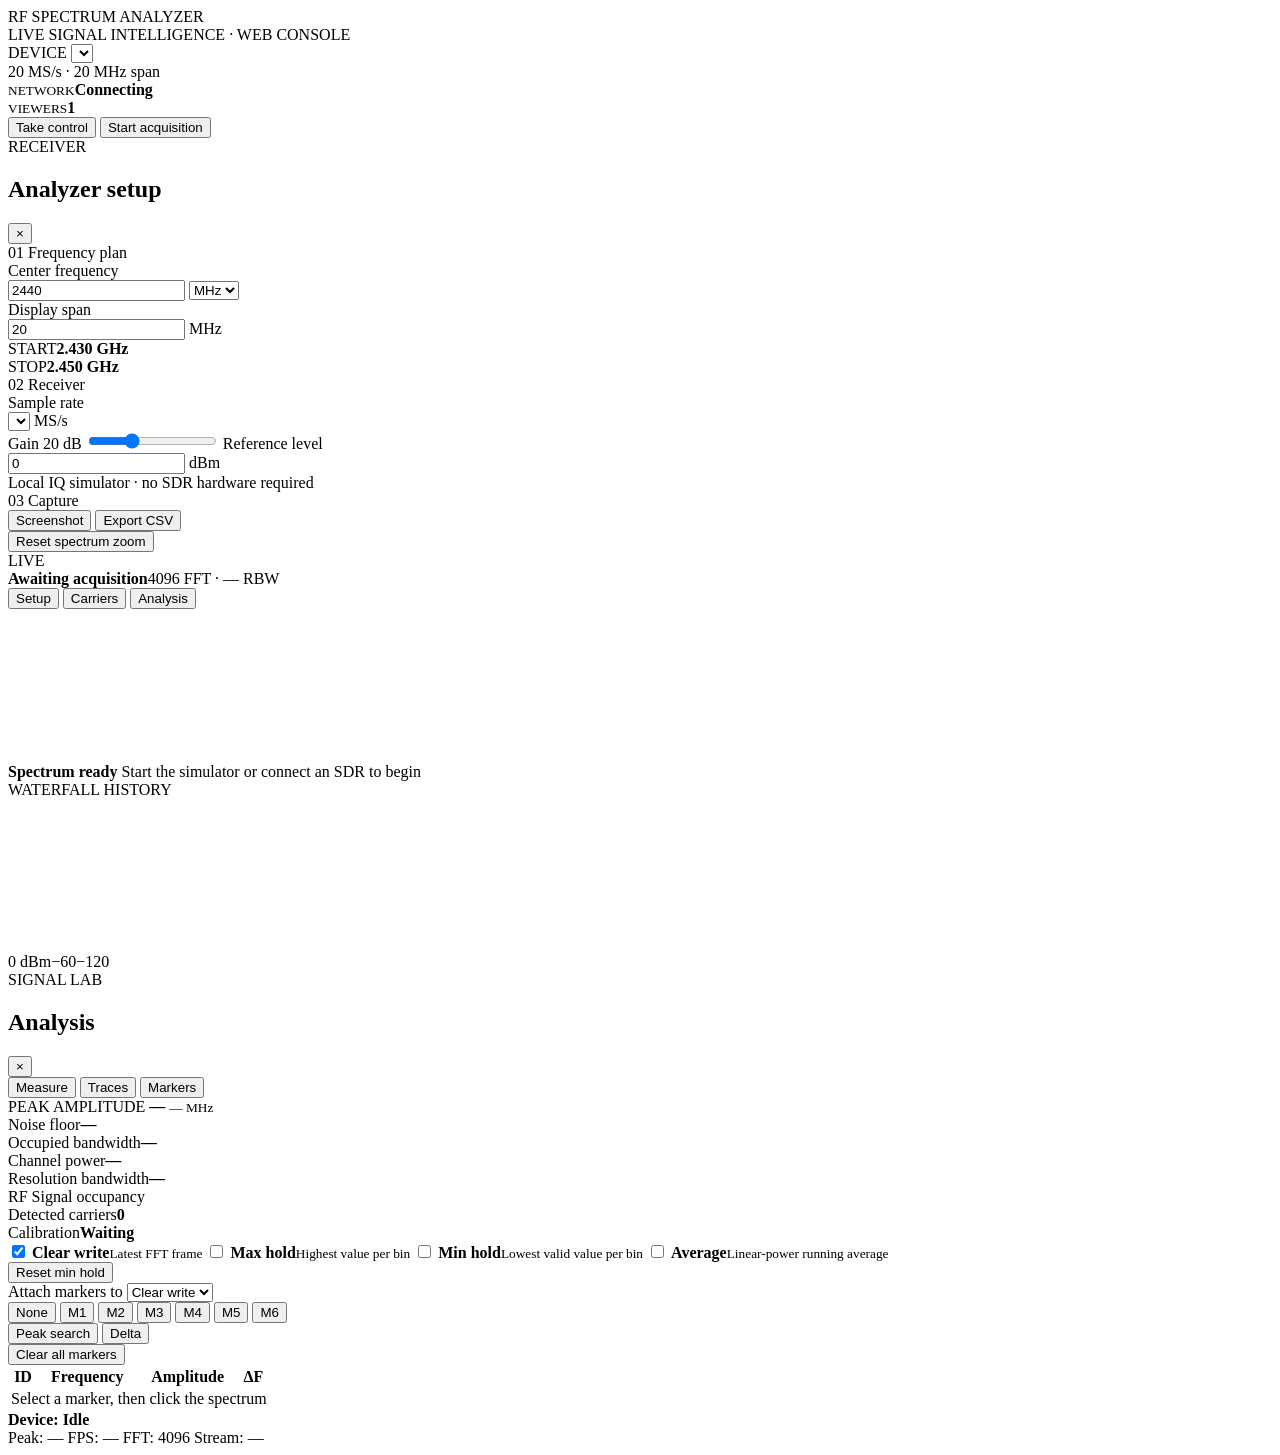
==== webapp/static/index.html @ 12edbe15 "added web feature" ====
<!doctype html>
<html lang="en">
<head>
  <meta charset="utf-8">
  <meta name="viewport" content="width=device-width, initial-scale=1">
  <meta name="theme-color" content="#050607">
  <title>RF Spectrum Analyzer</title>
  <meta name="description" content="Low-latency browser interface for HackRF, USRP, ADALM-Pluto, and the built-in IQ simulator.">
  <meta property="og:title" content="RF Spectrum Analyzer">
  <meta property="og:description" content="Live signal intelligence in a low-latency browser console.">
  <meta property="og:type" content="website">
  <meta property="og:image" content="/static/og.png">
  <link rel="stylesheet" href="/static/styles.css">
</head>
<body>
  <div id="app" class="app-shell">
    <header class="topbar">
      <div class="brand-lockup">
        <div class="brand-mark" aria-hidden="true"><span></span><span></span><span></span><span></span></div>
        <div>
          <div class="brand-title">RF SPECTRUM ANALYZER</div>
          <div class="brand-subtitle">LIVE SIGNAL INTELLIGENCE · WEB CONSOLE</div>
        </div>
      </div>

      <div class="device-strip">
        <label class="compact-field">
          <span>DEVICE</span>
          <select id="deviceSelect" aria-label="SDR device"></select>
        </label>
        <div id="profileBadge" class="profile-badge">20 MS/s · 20 MHz span</div>
      </div>

      <div class="session-strip">
        <div class="session-stat">
          <span class="status-dot" id="networkDot"></span>
          <div><small>NETWORK</small><strong id="networkLabel">Connecting</strong></div>
        </div>
        <div class="session-stat">
          <div><small>VIEWERS</small><strong id="viewerCount">1</strong></div>
        </div>
        <button id="controlButton" class="button ghost compact" type="button">Take control</button>
        <button id="runButton" class="button run" type="button">
          <span class="run-icon" aria-hidden="true"></span>
          <span id="runLabel">Start acquisition</span>
        </button>
      </div>
    </header>

    <main class="workspace">
      <aside id="setupPanel" class="side-panel setup-panel">
        <div class="panel-heading">
          <div><span class="eyebrow">RECEIVER</span><h2>Analyzer setup</h2></div>
          <button class="icon-button mobile-only" data-collapse="setupPanel" aria-label="Close setup panel">×</button>
        </div>

        <section class="control-card">
          <div class="section-title"><span>01</span> Frequency plan</div>
          <label class="field">
            <span>Center frequency</span>
            <div class="input-with-unit">
              <input id="centerInput" type="number" step="0.001" value="2440" inputmode="decimal">
              <select id="centerUnit" aria-label="Center frequency unit">
                <option value="1000000">MHz</option>
                <option value="1000000000">GHz</option>
                <option value="1000">kHz</option>
                <option value="1">Hz</option>
              </select>
            </div>
          </label>
          <label class="field">
            <span>Display span</span>
            <div class="input-with-unit">
              <input id="spanInput" type="number" step="0.1" value="20" inputmode="decimal">
              <span class="unit-suffix">MHz</span>
            </div>
          </label>
          <div class="frequency-summary">
            <div><span>START</span><strong id="startFrequency">2.430 GHz</strong></div>
            <div><span>STOP</span><strong id="stopFrequency">2.450 GHz</strong></div>
          </div>
        </section>

        <section class="control-card">
          <div class="section-title"><span>02</span> Receiver</div>
          <label class="field">
            <span>Sample rate</span>
            <div class="input-with-unit">
              <select id="sampleRateSelect" aria-label="Sample rate"></select>
              <span class="unit-suffix">MS/s</span>
            </div>
          </label>
          <label class="field">
            <span>Gain <output id="gainOutput">20 dB</output></span>
            <input id="gainInput" class="range" type="range" min="0" max="62" step="1" value="20">
          </label>
          <label class="field">
            <span>Reference level</span>
            <div class="input-with-unit">
              <input id="referenceInput" type="number" step="1" value="0">
              <span id="referenceUnit" class="unit-suffix">dBm</span>
            </div>
          </label>
          <div id="profileDetail" class="profile-detail">Local IQ simulator · no SDR hardware required</div>
        </section>

        <section class="control-card actions-card">
          <div class="section-title"><span>03</span> Capture</div>
          <div class="action-grid">
            <button id="screenshotButton" class="button secondary" type="button">Screenshot</button>
            <button id="csvButton" class="button secondary" type="button">Export CSV</button>
          </div>
          <button id="resetZoomButton" class="button ghost full" type="button">Reset spectrum zoom</button>
        </section>
      </aside>

      <section class="signal-stage">
        <div class="stage-toolbar">
          <div class="stage-title">
            <span class="live-pill"><i></i> LIVE</span>
            <div><strong id="stageDevice">Awaiting acquisition</strong><span id="frameMeta">4096 FFT · — RBW</span></div>
          </div>
          <div class="toolbar-actions">
            <button class="panel-trigger" data-open="setupPanel" type="button">Setup</button>
            <button id="carrierToggle" class="tool-toggle active" type="button" aria-pressed="true">Carriers</button>
            <button class="panel-trigger" data-open="analysisPanel" type="button">Analysis</button>
          </div>
        </div>

        <div class="plot-stack">
          <section class="plot-panel spectrum-panel" aria-label="Live spectrum">
            <canvas id="spectrumCanvas"></canvas>
            <div id="emptyState" class="empty-state">
              <div class="empty-signal" aria-hidden="true"><span></span><span></span><span></span><span></span><span></span></div>
              <strong>Spectrum ready</strong>
              <span>Start the simulator or connect an SDR to begin</span>
            </div>
            <div id="plotTooltip" class="plot-tooltip" hidden></div>
          </section>
          <div class="plot-divider"><span>WATERFALL HISTORY</span><i></i></div>
          <section class="plot-panel waterfall-panel" aria-label="Spectrum waterfall">
            <canvas id="waterfallCanvas"></canvas>
            <div class="waterfall-scale"><span id="scaleMax">0 dBm</span><span id="scaleMid">−60</span><span id="scaleMin">−120</span></div>
          </section>
        </div>
      </section>

      <aside id="analysisPanel" class="side-panel analysis-panel">
        <div class="panel-heading">
          <div><span class="eyebrow">SIGNAL LAB</span><h2>Analysis</h2></div>
          <button class="icon-button mobile-only" data-collapse="analysisPanel" aria-label="Close analysis panel">×</button>
        </div>
        <div class="tabs" role="tablist">
          <button class="tab active" data-tab="measure" type="button">Measure</button>
          <button class="tab" data-tab="traces" type="button">Traces</button>
          <button class="tab" data-tab="markers" type="button">Markers</button>
        </div>

        <div id="tab-measure" class="tab-panel active">
          <section class="hero-measurement">
            <span>PEAK AMPLITUDE</span>
            <strong id="peakAmplitude">—</strong>
            <small id="peakFrequency">— MHz</small>
          </section>
          <section class="metric-list">
            <div><span>Noise floor</span><strong id="noiseFloor">—</strong></div>
            <div><span>Occupied bandwidth</span><strong id="occupiedBandwidth">—</strong></div>
            <div><span>Channel power</span><strong id="channelPower">—</strong></div>
            <div><span>Resolution bandwidth</span><strong id="rbwValue">—</strong></div>
          </section>
          <section class="signal-health">
            <div class="section-title"><span>RF</span> Signal occupancy</div>
            <div class="health-row"><span>Detected carriers</span><strong id="carrierCount">0</strong></div>
            <div class="health-row"><span>Calibration</span><strong id="calibrationStatus">Waiting</strong></div>
          </section>
        </div>

        <div id="tab-traces" class="tab-panel">
          <div class="trace-list">
            <label class="trace-row cyan">
              <input id="traceLive" type="checkbox" checked>
              <i></i><span><strong>Clear write</strong><small>Latest FFT frame</small></span>
            </label>
            <label class="trace-row violet">
              <input id="traceMax" type="checkbox">
              <i></i><span><strong>Max hold</strong><small>Highest value per bin</small></span>
            </label>
            <label class="trace-row blue">
              <input id="traceMin" type="checkbox">
              <i></i><span><strong>Min hold</strong><small>Lowest valid value per bin</small></span>
            </label>
            <label class="trace-row yellow">
              <input id="traceAverage" type="checkbox">
              <i></i><span><strong>Average</strong><small>Linear-power running average</small></span>
            </label>
          </div>
          <button id="resetMinButton" class="button secondary full" type="button">Reset min hold</button>
        </div>

        <div id="tab-markers" class="tab-panel">
          <label class="field">
            <span>Attach markers to</span>
            <select id="markerTraceSelect">
              <option value="amplitude">Clear write</option>
              <option value="max_hold">Max hold</option>
              <option value="min_hold">Min hold</option>
              <option value="average">Average</option>
            </select>
          </label>
          <div class="marker-selector" aria-label="Active marker">
            <button class="marker-choice active" data-marker="0" type="button">None</button>
            <button class="marker-choice" data-marker="1" type="button">M1</button>
            <button class="marker-choice" data-marker="2" type="button">M2</button>
            <button class="marker-choice" data-marker="3" type="button">M3</button>
            <button class="marker-choice" data-marker="4" type="button">M4</button>
            <button class="marker-choice" data-marker="5" type="button">M5</button>
            <button class="marker-choice" data-marker="6" type="button">M6</button>
          </div>
          <div class="action-grid marker-actions">
            <button id="peakMarkerButton" class="button secondary" type="button">Peak search</button>
            <button id="deltaButton" class="button secondary" type="button">Delta</button>
          </div>
          <button id="clearMarkersButton" class="button ghost full" type="button">Clear all markers</button>
          <div class="marker-table-wrap">
            <table class="marker-table">
              <thead><tr><th>ID</th><th>Frequency</th><th>Amplitude</th><th>ΔF</th></tr></thead>
              <tbody id="markerTable"><tr class="placeholder-row"><td colspan="4">Select a marker, then click the spectrum</td></tr></tbody>
            </table>
          </div>
          <div id="deltaReadout" class="delta-readout" hidden></div>
        </div>
      </aside>
    </main>

    <footer class="statusbar">
      <div class="status-primary"><span id="deviceDot" class="status-dot"></span><strong id="deviceStatus">Device: Idle</strong></div>
      <div class="status-metrics">
        <span id="peakStatus">Peak: —</span>
        <span id="fpsStatus">FPS: —</span>
        <span id="fftStatus">FFT: 4096</span>
        <span id="latencyStatus">Stream: —</span>
      </div>
    </footer>
  </div>

  <div id="tokenDialog" class="modal" hidden>
    <form id="tokenForm" class="modal-card">
      <span class="eyebrow">PROTECTED ANALYZER</span>
      <h1>Campus access token</h1>
      <p>This analyzer requires the token supplied by the SDR host operator.</p>
      <label class="field"><span>Access token</span><input id="tokenInput" type="password" autocomplete="current-password"></label>
      <div id="tokenError" class="form-error" hidden>That token was not accepted.</div>
      <button class="button run full" type="submit">Connect securely</button>
    </form>
  </div>

  <div id="toastRegion" class="toast-region" aria-live="polite"></div>
  <script src="/static/app.js" defer></script>
</body>
</html>
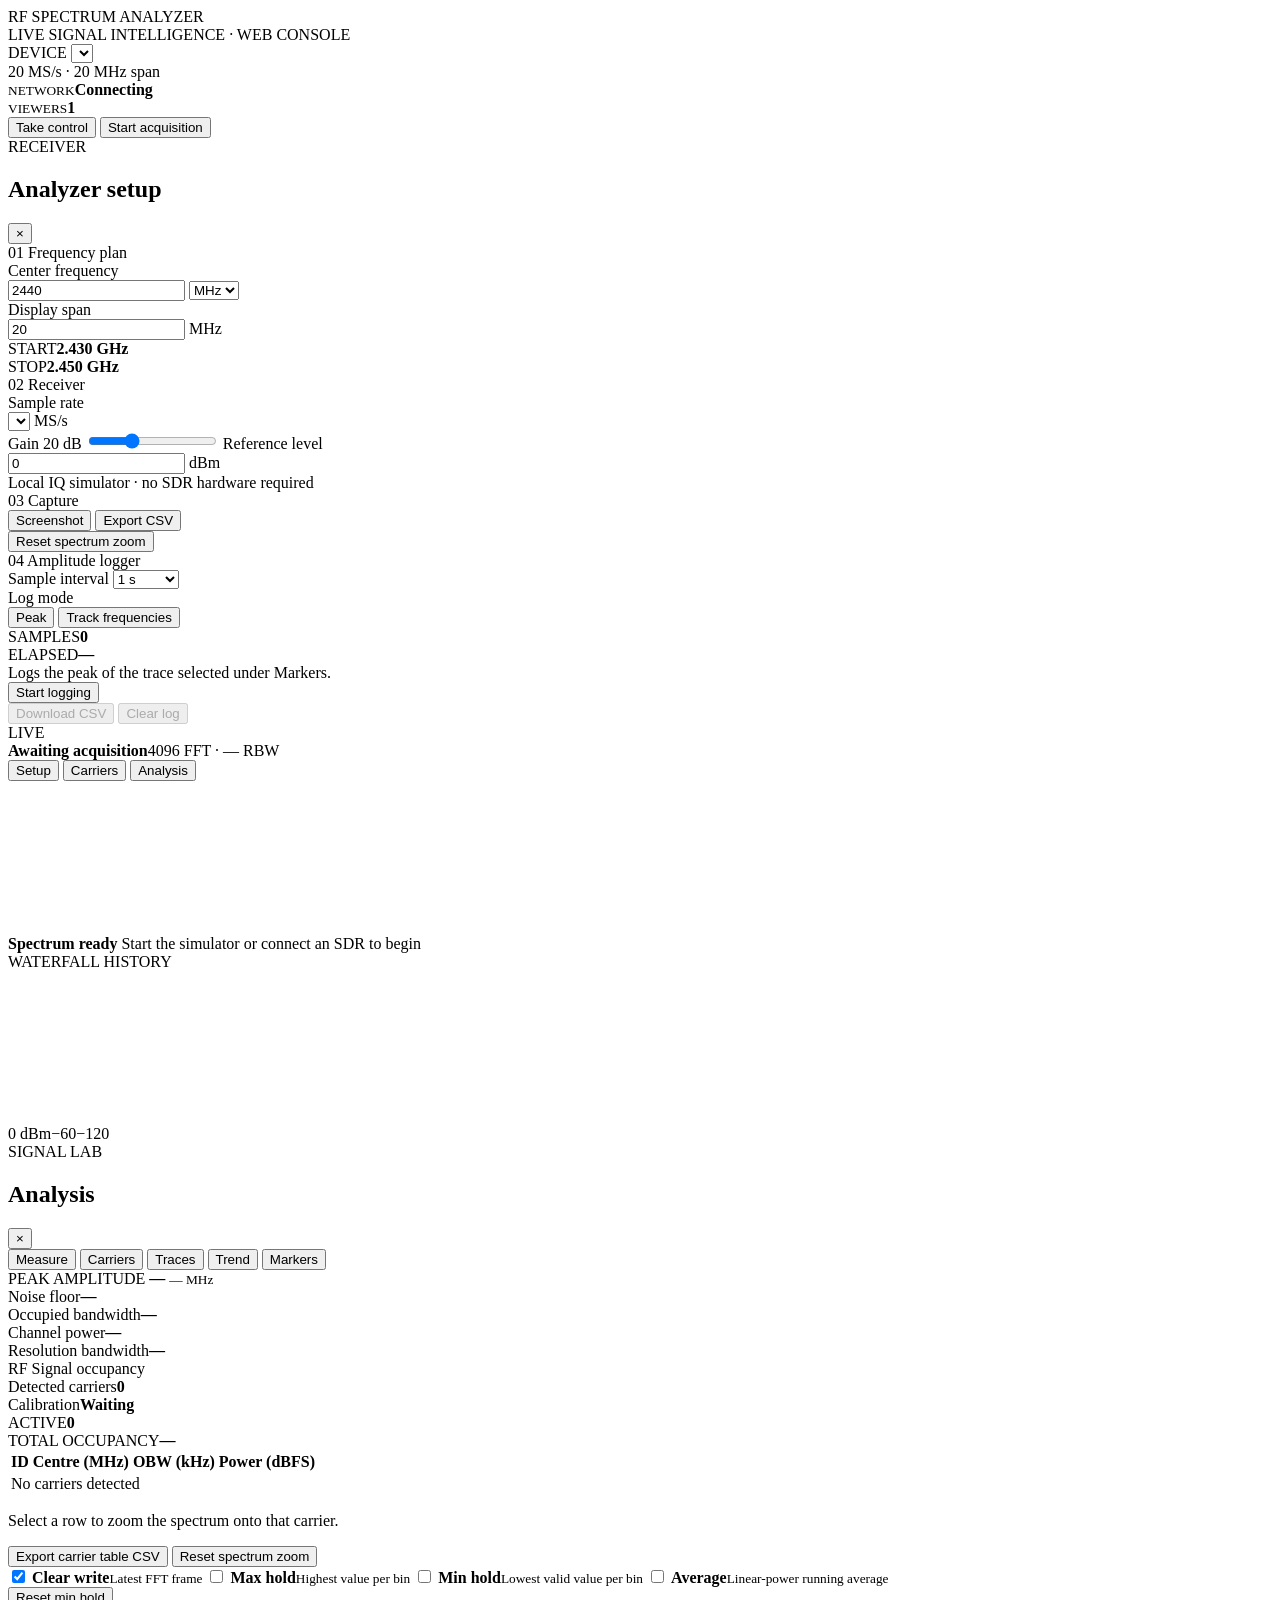
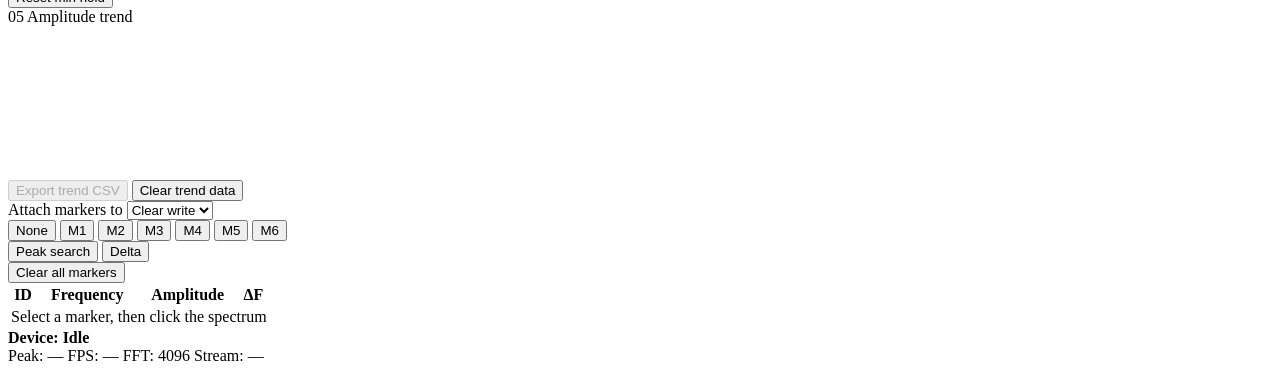
==== commit 990b490f: "webapp changes" ====
--- a/webapp/static/index.html
+++ b/webapp/static/index.html
@@ -112,6 +112,56 @@
           </div>
           <button id="resetZoomButton" class="button ghost full" type="button">Reset spectrum zoom</button>
         </section>
+
+        <section class="control-card logger-card">
+          <div class="section-title"><span>04</span> Amplitude logger</div>
+          <label class="field">
+            <span>Sample interval</span>
+            <select id="logIntervalSelect" aria-label="Logging interval">
+              <option value="100">100 ms</option>
+              <option value="250">250 ms</option>
+              <option value="500">500 ms</option>
+              <option value="1000" selected>1 s</option>
+              <option value="2000">2 s</option>
+              <option value="5000">5 s</option>
+              <option value="30000">30 s</option>
+            </select>
+          </label>
+          <div class="logger-mode">
+            <span>Log mode</span>
+            <div class="mode-toggle">
+              <button id="logModePeak" class="mode-choice active" type="button">Peak</button>
+              <button id="logModeTrack" class="mode-choice" type="button">Track frequencies</button>
+            </div>
+          </div>
+          <div id="trackControls" class="track-controls" hidden>
+            <label class="field">
+              <span>Add frequency to track</span>
+              <div class="input-with-unit">
+                <input id="trackFreqInput" type="number" step="0.001" value="2440" inputmode="decimal">
+                <select id="trackFreqUnit" aria-label="Track frequency unit">
+                  <option value="1000000">MHz</option>
+                  <option value="1000000000">GHz</option>
+                  <option value="1000">kHz</option>
+                  <option value="1">Hz</option>
+                </select>
+              </div>
+            </label>
+            <button id="addTrackFreqButton" class="button secondary full" type="button">Add frequency</button>
+            <div id="trackFreqList" class="track-freq-list"></div>
+            <p class="track-hint">Logs amplitude at exact FFT bin nearest to each frequency.</p>
+          </div>
+          <div class="logger-readout">
+            <div><span>SAMPLES</span><strong id="logCount">0</strong></div>
+            <div><span>ELAPSED</span><strong id="logElapsed">—</strong></div>
+          </div>
+          <div id="logLast" class="logger-last">Logs the peak of the trace selected under Markers.</div>
+          <button id="logToggleButton" class="button secondary full" type="button">Start logging</button>
+          <div class="action-grid">
+            <button id="logExportButton" class="button secondary" type="button" disabled>Download CSV</button>
+            <button id="logClearButton" class="button ghost" type="button" disabled>Clear log</button>
+          </div>
+        </section>
       </aside>
 
       <section class="signal-stage">
@@ -152,7 +202,9 @@
         </div>
         <div class="tabs" role="tablist">
           <button class="tab active" data-tab="measure" type="button">Measure</button>
+          <button class="tab" data-tab="carriers" type="button">Carriers</button>
           <button class="tab" data-tab="traces" type="button">Traces</button>
+          <button class="tab" data-tab="trend" type="button">Trend</button>
           <button class="tab" data-tab="markers" type="button">Markers</button>
         </div>
 
@@ -175,6 +227,26 @@
           </section>
         </div>
 
+        <div id="tab-carriers" class="tab-panel">
+          <section class="carrier-summary">
+            <div><span>ACTIVE</span><strong id="carrierActive">0</strong></div>
+            <div><span>TOTAL OCCUPANCY</span><strong id="carrierOccupancy">—</strong></div>
+          </section>
+          <div class="carrier-table-wrap">
+            <table class="marker-table carrier-table">
+              <thead>
+                <tr><th>ID</th><th>Centre (MHz)</th><th>OBW (kHz)</th><th id="carrierPowerHeader">Power (dBFS)</th></tr>
+              </thead>
+              <tbody id="carrierTable">
+                <tr class="placeholder-row"><td colspan="4">No carriers detected</td></tr>
+              </tbody>
+            </table>
+          </div>
+          <p class="carrier-hint">Select a row to zoom the spectrum onto that carrier.</p>
+          <button id="carrierCsvButton" class="button secondary full" type="button">Export carrier table CSV</button>
+          <button id="carrierZoomOutButton" class="button ghost full" type="button">Reset spectrum zoom</button>
+        </div>
+
         <div id="tab-traces" class="tab-panel">
           <div class="trace-list">
             <label class="trace-row cyan">
@@ -195,6 +267,21 @@
             </label>
           </div>
           <button id="resetMinButton" class="button secondary full" type="button">Reset min hold</button>
+        </div>
+
+        <div id="tab-trend" class="tab-panel">
+          <section class="trend-header">
+            <div class="section-title"><span>05</span> Amplitude trend</div>
+            <div class="trend-legend" id="trendLegend"></div>
+          </section>
+          <div class="trend-plot-wrap">
+            <canvas id="trendCanvas"></canvas>
+            <div id="trendTooltip" class="plot-tooltip" hidden></div>
+          </div>
+          <div class="trend-actions">
+            <button id="trendExportButton" class="button secondary full" type="button" disabled>Export trend CSV</button>
+            <button id="trendClearButton" class="button ghost full" type="button">Clear trend data</button>
+          </div>
         </div>
 
         <div id="tab-markers" class="tab-panel">
@@ -239,6 +326,7 @@
         <span id="fpsStatus">FPS: —</span>
         <span id="fftStatus">FFT: 4096</span>
         <span id="latencyStatus">Stream: —</span>
+        <span id="logStatus" hidden>REC 0</span>
       </div>
     </footer>
   </div>
@@ -257,4 +345,4 @@
   <div id="toastRegion" class="toast-region" aria-live="polite"></div>
   <script src="/static/app.js" defer></script>
 </body>
-</html>
+</html>
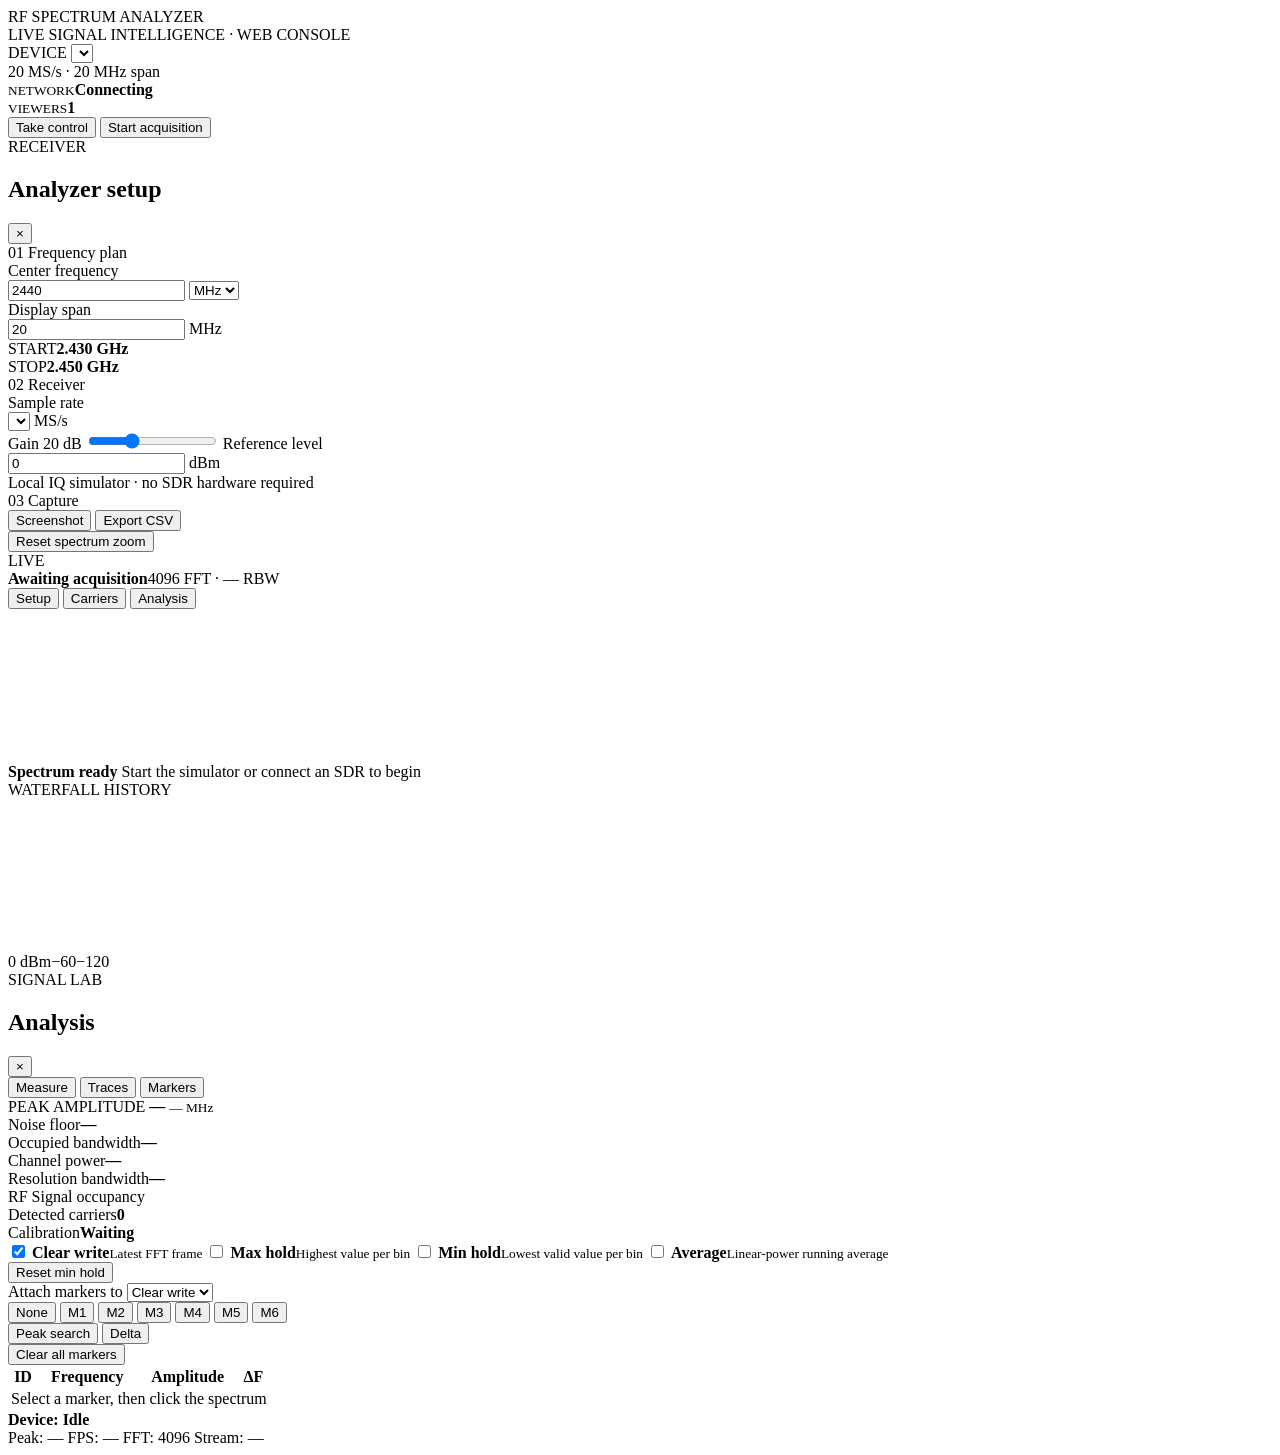
==== commit b55dd128: "restored webapp changes" ====
--- a/webapp/static/index.html
+++ b/webapp/static/index.html
@@ -112,56 +112,6 @@
           </div>
           <button id="resetZoomButton" class="button ghost full" type="button">Reset spectrum zoom</button>
         </section>
-
-        <section class="control-card logger-card">
-          <div class="section-title"><span>04</span> Amplitude logger</div>
-          <label class="field">
-            <span>Sample interval</span>
-            <select id="logIntervalSelect" aria-label="Logging interval">
-              <option value="100">100 ms</option>
-              <option value="250">250 ms</option>
-              <option value="500">500 ms</option>
-              <option value="1000" selected>1 s</option>
-              <option value="2000">2 s</option>
-              <option value="5000">5 s</option>
-              <option value="30000">30 s</option>
-            </select>
-          </label>
-          <div class="logger-mode">
-            <span>Log mode</span>
-            <div class="mode-toggle">
-              <button id="logModePeak" class="mode-choice active" type="button">Peak</button>
-              <button id="logModeTrack" class="mode-choice" type="button">Track frequencies</button>
-            </div>
-          </div>
-          <div id="trackControls" class="track-controls" hidden>
-            <label class="field">
-              <span>Add frequency to track</span>
-              <div class="input-with-unit">
-                <input id="trackFreqInput" type="number" step="0.001" value="2440" inputmode="decimal">
-                <select id="trackFreqUnit" aria-label="Track frequency unit">
-                  <option value="1000000">MHz</option>
-                  <option value="1000000000">GHz</option>
-                  <option value="1000">kHz</option>
-                  <option value="1">Hz</option>
-                </select>
-              </div>
-            </label>
-            <button id="addTrackFreqButton" class="button secondary full" type="button">Add frequency</button>
-            <div id="trackFreqList" class="track-freq-list"></div>
-            <p class="track-hint">Logs amplitude at exact FFT bin nearest to each frequency.</p>
-          </div>
-          <div class="logger-readout">
-            <div><span>SAMPLES</span><strong id="logCount">0</strong></div>
-            <div><span>ELAPSED</span><strong id="logElapsed">—</strong></div>
-          </div>
-          <div id="logLast" class="logger-last">Logs the peak of the trace selected under Markers.</div>
-          <button id="logToggleButton" class="button secondary full" type="button">Start logging</button>
-          <div class="action-grid">
-            <button id="logExportButton" class="button secondary" type="button" disabled>Download CSV</button>
-            <button id="logClearButton" class="button ghost" type="button" disabled>Clear log</button>
-          </div>
-        </section>
       </aside>
 
       <section class="signal-stage">
@@ -202,9 +152,7 @@
         </div>
         <div class="tabs" role="tablist">
           <button class="tab active" data-tab="measure" type="button">Measure</button>
-          <button class="tab" data-tab="carriers" type="button">Carriers</button>
           <button class="tab" data-tab="traces" type="button">Traces</button>
-          <button class="tab" data-tab="trend" type="button">Trend</button>
           <button class="tab" data-tab="markers" type="button">Markers</button>
         </div>
 
@@ -227,26 +175,6 @@
           </section>
         </div>
 
-        <div id="tab-carriers" class="tab-panel">
-          <section class="carrier-summary">
-            <div><span>ACTIVE</span><strong id="carrierActive">0</strong></div>
-            <div><span>TOTAL OCCUPANCY</span><strong id="carrierOccupancy">—</strong></div>
-          </section>
-          <div class="carrier-table-wrap">
-            <table class="marker-table carrier-table">
-              <thead>
-                <tr><th>ID</th><th>Centre (MHz)</th><th>OBW (kHz)</th><th id="carrierPowerHeader">Power (dBFS)</th></tr>
-              </thead>
-              <tbody id="carrierTable">
-                <tr class="placeholder-row"><td colspan="4">No carriers detected</td></tr>
-              </tbody>
-            </table>
-          </div>
-          <p class="carrier-hint">Select a row to zoom the spectrum onto that carrier.</p>
-          <button id="carrierCsvButton" class="button secondary full" type="button">Export carrier table CSV</button>
-          <button id="carrierZoomOutButton" class="button ghost full" type="button">Reset spectrum zoom</button>
-        </div>
-
         <div id="tab-traces" class="tab-panel">
           <div class="trace-list">
             <label class="trace-row cyan">
@@ -267,21 +195,6 @@
             </label>
           </div>
           <button id="resetMinButton" class="button secondary full" type="button">Reset min hold</button>
-        </div>
-
-        <div id="tab-trend" class="tab-panel">
-          <section class="trend-header">
-            <div class="section-title"><span>05</span> Amplitude trend</div>
-            <div class="trend-legend" id="trendLegend"></div>
-          </section>
-          <div class="trend-plot-wrap">
-            <canvas id="trendCanvas"></canvas>
-            <div id="trendTooltip" class="plot-tooltip" hidden></div>
-          </div>
-          <div class="trend-actions">
-            <button id="trendExportButton" class="button secondary full" type="button" disabled>Export trend CSV</button>
-            <button id="trendClearButton" class="button ghost full" type="button">Clear trend data</button>
-          </div>
         </div>
 
         <div id="tab-markers" class="tab-panel">
@@ -326,7 +239,6 @@
         <span id="fpsStatus">FPS: —</span>
         <span id="fftStatus">FFT: 4096</span>
         <span id="latencyStatus">Stream: —</span>
-        <span id="logStatus" hidden>REC 0</span>
       </div>
     </footer>
   </div>
@@ -345,4 +257,4 @@
   <div id="toastRegion" class="toast-region" aria-live="polite"></div>
   <script src="/static/app.js" defer></script>
 </body>
-</html>+</html>
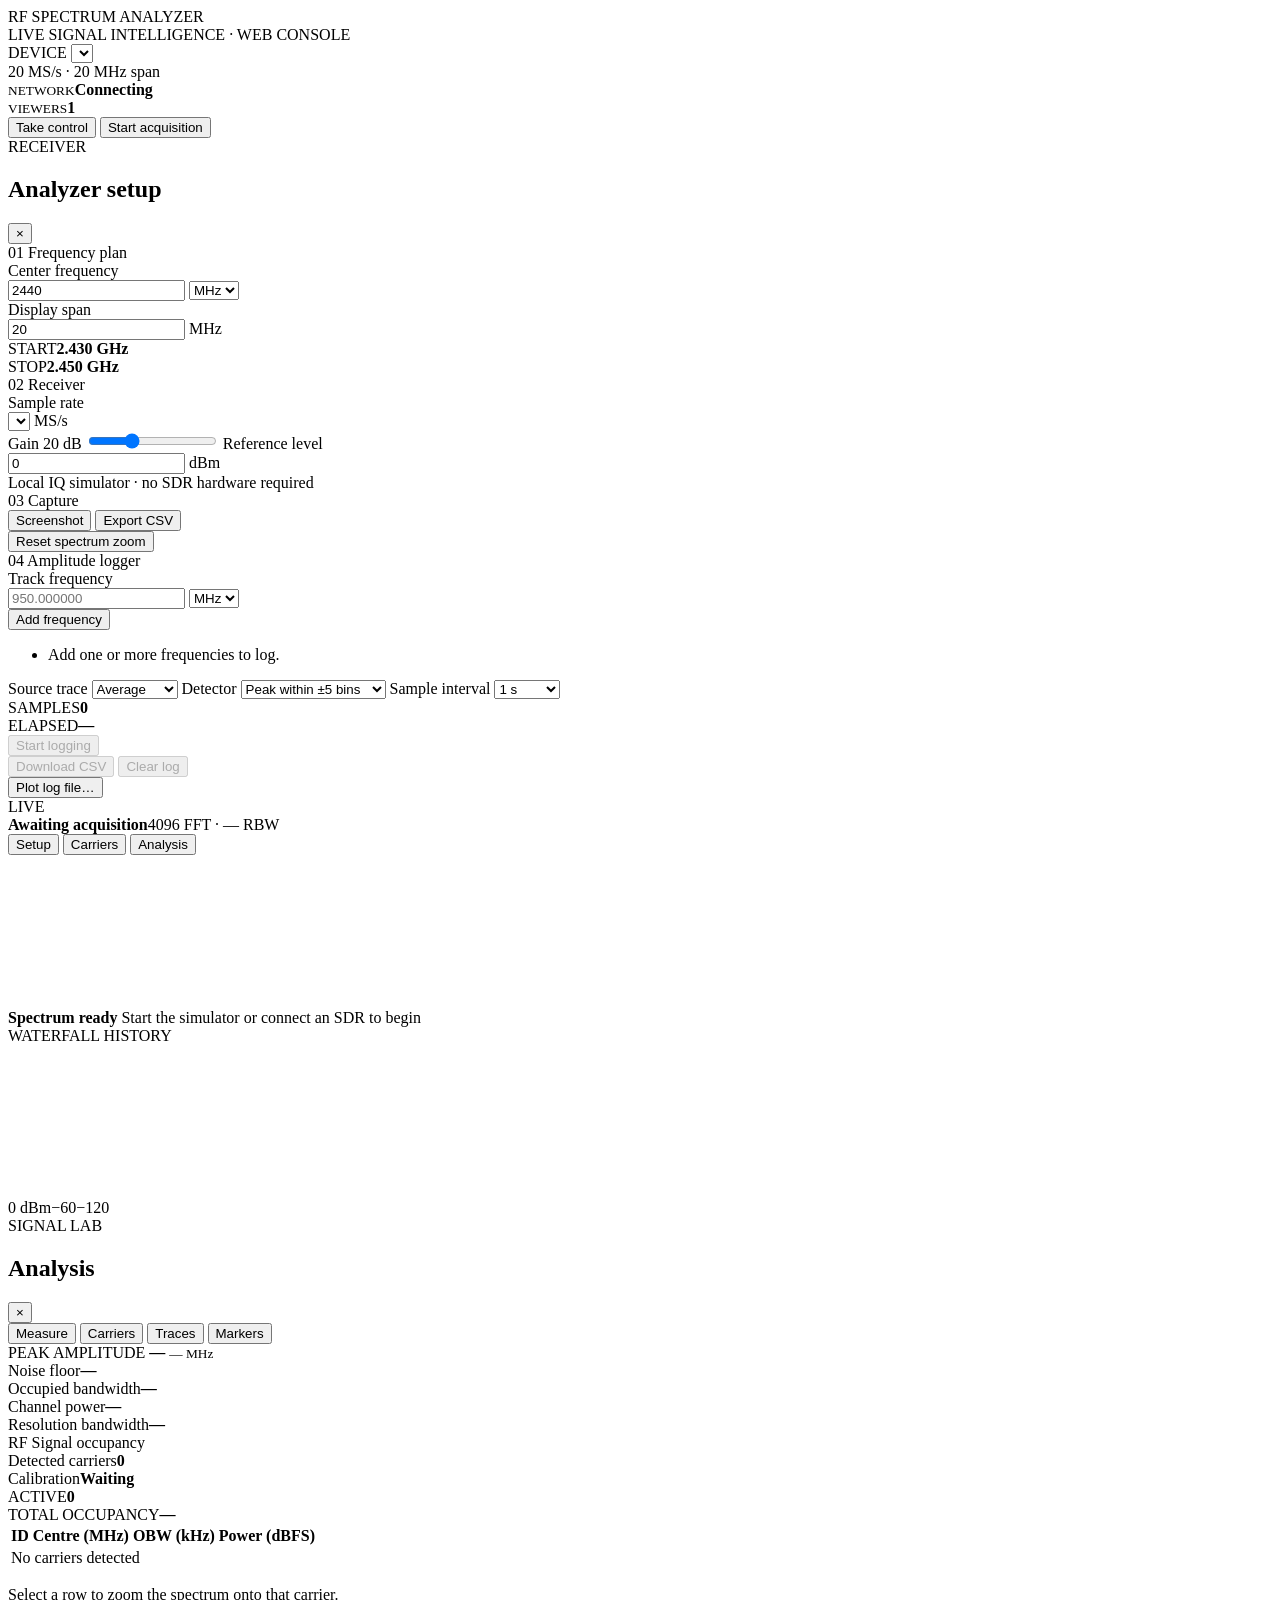
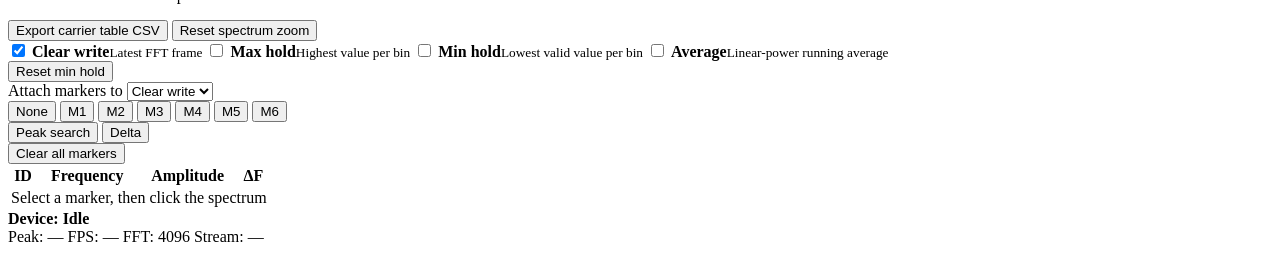
==== commit 4ac76b64: "webapp, packaging updates" ====
--- a/webapp/static/index.html
+++ b/webapp/static/index.html
@@ -10,7 +10,7 @@
   <meta property="og:description" content="Live signal intelligence in a low-latency browser console.">
   <meta property="og:type" content="website">
   <meta property="og:image" content="/static/og.png">
-  <link rel="stylesheet" href="/static/styles.css">
+  <link rel="stylesheet" href="/static/styles.css?v=4">
 </head>
 <body>
   <div id="app" class="app-shell">
@@ -112,6 +112,65 @@
           </div>
           <button id="resetZoomButton" class="button ghost full" type="button">Reset spectrum zoom</button>
         </section>
+
+        <section class="control-card logger-card">
+          <div class="section-title"><span>04</span> Amplitude logger</div>
+          <label class="field">
+            <span>Track frequency</span>
+            <div class="input-with-unit">
+              <input id="watchInput" type="number" step="0.000001" placeholder="950.000000" inputmode="decimal">
+              <select id="watchUnit" aria-label="Tracked frequency unit">
+                <option value="1000000">MHz</option>
+                <option value="1000000000">GHz</option>
+                <option value="1000">kHz</option>
+                <option value="1">Hz</option>
+              </select>
+            </div>
+          </label>
+          <button id="watchAddButton" class="button secondary full" type="button">Add frequency</button>
+          <ul id="watchList" class="watch-list">
+            <li class="watch-empty">Add one or more frequencies to log.</li>
+          </ul>
+          <label class="field">
+            <span>Source trace</span>
+            <select id="watchTrace" aria-label="Logged trace">
+              <option value="average" selected>Average</option>
+              <option value="amplitude">Clear write</option>
+              <option value="max_hold">Max hold</option>
+              <option value="min_hold">Min hold</option>
+            </select>
+          </label>
+          <label class="field">
+            <span>Detector</span>
+            <select id="watchDetector" aria-label="Amplitude detector">
+              <option value="0">Nearest bin</option>
+              <option value="5" selected>Peak within ±5 bins</option>
+              <option value="20">Peak within ±20 bins</option>
+            </select>
+          </label>
+          <label class="field">
+            <span>Sample interval</span>
+            <select id="logIntervalSelect" aria-label="Logging interval">
+              <option value="100">100 ms</option>
+              <option value="250">250 ms</option>
+              <option value="500">500 ms</option>
+              <option value="1000" selected>1 s</option>
+              <option value="2000">2 s</option>
+              <option value="5000">5 s</option>
+              <option value="30000">30 s</option>
+            </select>
+          </label>
+          <div class="logger-readout">
+            <div><span>SAMPLES</span><strong id="logCount">0</strong></div>
+            <div><span>ELAPSED</span><strong id="logElapsed">—</strong></div>
+          </div>
+          <button id="logToggleButton" class="button secondary full" type="button" disabled>Start logging</button>
+          <div class="action-grid">
+            <button id="logExportButton" class="button secondary" type="button" disabled>Download CSV</button>
+            <button id="logClearButton" class="button ghost" type="button" disabled>Clear log</button>
+          </div>
+          <button id="logPlotButton" class="button ghost full" type="button">Plot log file…</button>
+        </section>
       </aside>
 
       <section class="signal-stage">
@@ -152,6 +211,7 @@
         </div>
         <div class="tabs" role="tablist">
           <button class="tab active" data-tab="measure" type="button">Measure</button>
+          <button class="tab" data-tab="carriers" type="button">Carriers</button>
           <button class="tab" data-tab="traces" type="button">Traces</button>
           <button class="tab" data-tab="markers" type="button">Markers</button>
         </div>
@@ -173,6 +233,26 @@
             <div class="health-row"><span>Detected carriers</span><strong id="carrierCount">0</strong></div>
             <div class="health-row"><span>Calibration</span><strong id="calibrationStatus">Waiting</strong></div>
           </section>
+        </div>
+
+        <div id="tab-carriers" class="tab-panel">
+          <section class="carrier-summary">
+            <div><span>ACTIVE</span><strong id="carrierActive">0</strong></div>
+            <div><span>TOTAL OCCUPANCY</span><strong id="carrierOccupancy">—</strong></div>
+          </section>
+          <div class="carrier-table-wrap">
+            <table class="marker-table carrier-table">
+              <thead>
+                <tr><th>ID</th><th>Centre (MHz)</th><th>OBW (kHz)</th><th id="carrierPowerHeader">Power (dBFS)</th></tr>
+              </thead>
+              <tbody id="carrierTable">
+                <tr class="placeholder-row"><td colspan="4">No carriers detected</td></tr>
+              </tbody>
+            </table>
+          </div>
+          <p class="carrier-hint">Select a row to zoom the spectrum onto that carrier.</p>
+          <button id="carrierCsvButton" class="button secondary full" type="button">Export carrier table CSV</button>
+          <button id="carrierZoomOutButton" class="button ghost full" type="button">Reset spectrum zoom</button>
         </div>
 
         <div id="tab-traces" class="tab-panel">
@@ -239,6 +319,7 @@
         <span id="fpsStatus">FPS: —</span>
         <span id="fftStatus">FFT: 4096</span>
         <span id="latencyStatus">Stream: —</span>
+        <span id="logStatus" hidden>REC 0</span>
       </div>
     </footer>
   </div>
@@ -254,7 +335,33 @@
     </form>
   </div>
 
+  <div id="logPlotModal" class="modal" hidden>
+    <div class="modal-card log-plot-card">
+      <div class="log-plot-head">
+        <div>
+          <span class="eyebrow">AMPLITUDE LOG</span>
+          <h1 id="logPlotTitle">Session buffer</h1>
+        </div>
+        <button id="logPlotClose" class="icon-button" type="button" aria-label="Close plot">×</button>
+      </div>
+      <div class="log-plot-toolbar">
+        <button id="logPlotCurrent" class="button secondary compact" type="button">Plot current session</button>
+        <label class="file-button button ghost compact">
+          Open CSV…
+          <input id="logFileInput" type="file" accept=".csv,text/csv" hidden>
+        </label>
+        <span id="logPlotMeta" class="log-plot-meta">—</span>
+      </div>
+      <div class="log-plot-stage">
+        <canvas id="logPlotCanvas"></canvas>
+        <div id="logPlotEmpty" class="log-plot-empty">Open a logged CSV file, or plot the current session buffer.</div>
+        <div id="logPlotTooltip" class="plot-tooltip" hidden></div>
+      </div>
+      <div id="logPlotLegend" class="log-plot-legend"></div>
+    </div>
+  </div>
+
   <div id="toastRegion" class="toast-region" aria-live="polite"></div>
-  <script src="/static/app.js" defer></script>
+  <script src="/static/app.js?v=4" defer></script>
 </body>
-</html>
+</html>
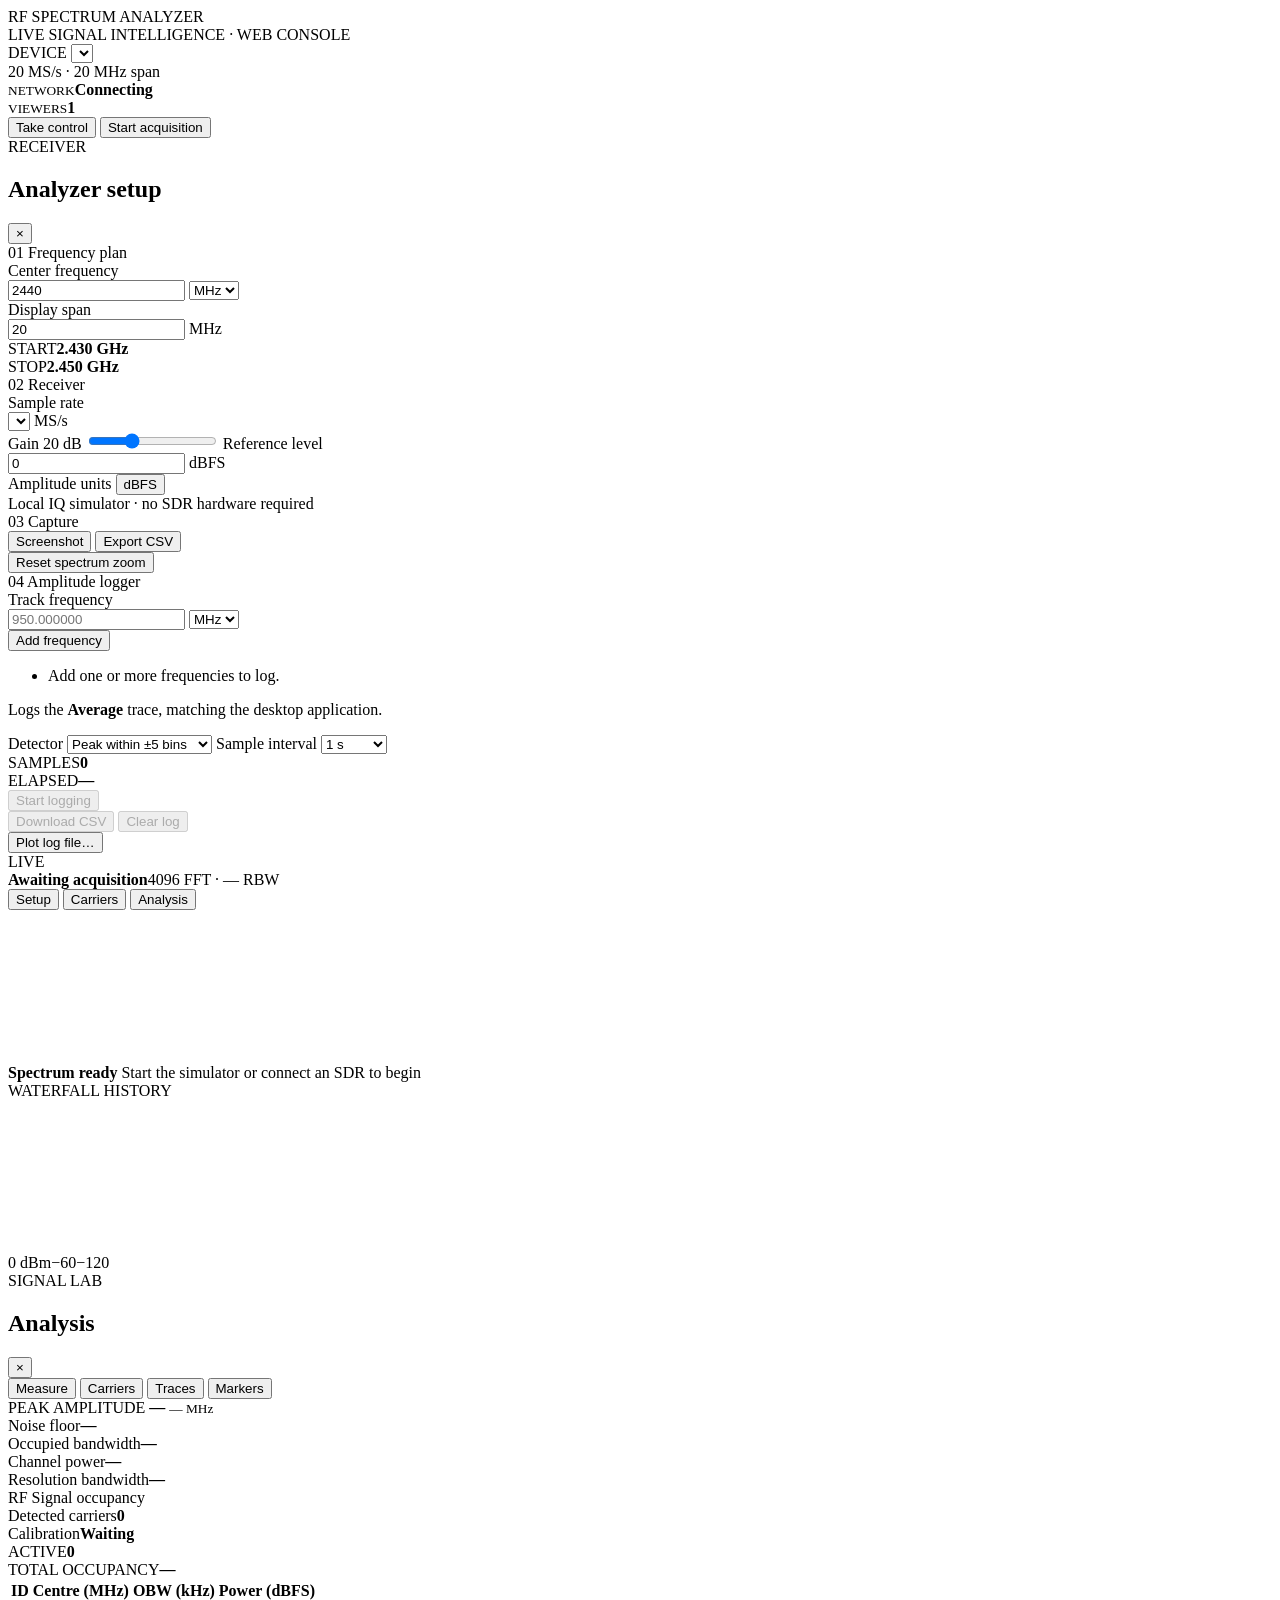
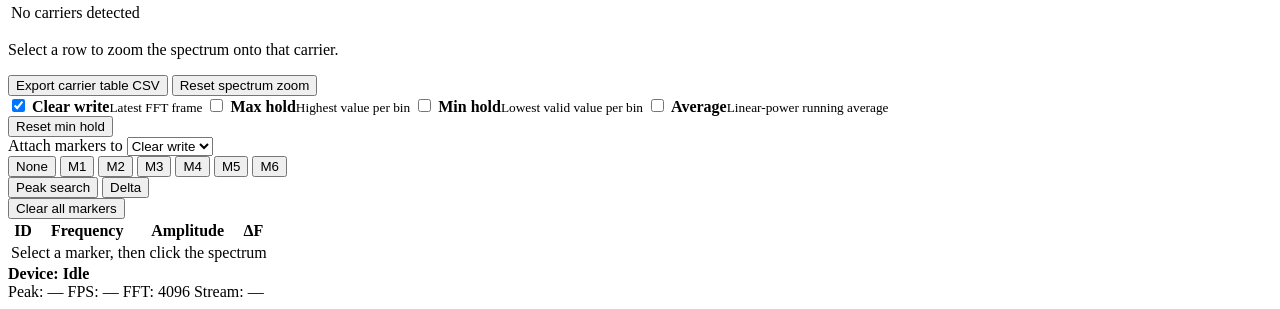
==== commit d0a05d24: "calibration" ====
--- a/webapp/static/index.html
+++ b/webapp/static/index.html
@@ -98,9 +98,16 @@
             <span>Reference level</span>
             <div class="input-with-unit">
               <input id="referenceInput" type="number" step="1" value="0">
-              <span id="referenceUnit" class="unit-suffix">dBm</span>
-            </div>
-          </label>
+              <span id="referenceUnit" class="unit-suffix">dBFS</span>
+            </div>
+          </label>
+          <label class="field">
+            <span>Amplitude units</span>
+            <button id="unitButton" class="button secondary full unit-switch" type="button"
+                    aria-pressed="false"
+                    title="Switch amplitude units between dBFS and dBm">dBFS</button>
+          </label>
+          <p id="unitWarning" class="cal-warning" hidden></p>
           <div id="profileDetail" class="profile-detail">Local IQ simulator · no SDR hardware required</div>
         </section>
 
@@ -131,15 +138,9 @@
           <ul id="watchList" class="watch-list">
             <li class="watch-empty">Add one or more frequencies to log.</li>
           </ul>
-          <label class="field">
-            <span>Source trace</span>
-            <select id="watchTrace" aria-label="Logged trace">
-              <option value="average" selected>Average</option>
-              <option value="amplitude">Clear write</option>
-              <option value="max_hold">Max hold</option>
-              <option value="min_hold">Min hold</option>
-            </select>
-          </label>
+          <p class="logger-note">
+            Logs the <strong>Average</strong> trace, matching the desktop application.
+          </p>
           <label class="field">
             <span>Detector</span>
             <select id="watchDetector" aria-label="Amplitude detector">
